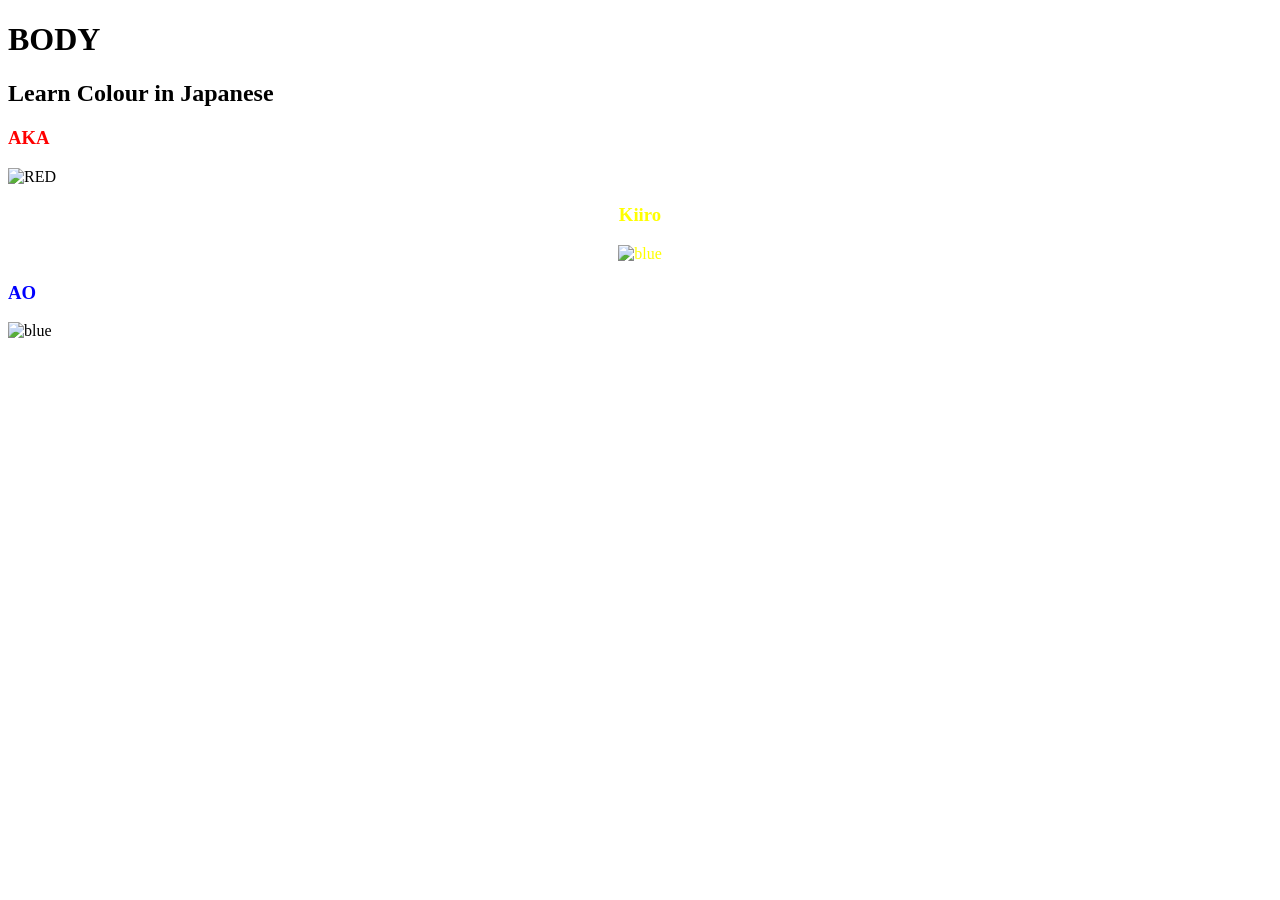
==== Section2/public/Project_LearnColor/index.html @ 14f436a5 "today's" ====
<!DOCTYPE html>
<html>
    <head>
        <title>VOCABULARY</title>
        <link rel="stylesheet" href="MyCSS.css">
    </head>
    <body>
        
        <h1>BODY</h1>

        <h2>Learn Colour in Japanese</h2>
        <div>

        <h3 class = "Color" value = "Red">AKA</h3>
        <img src="https://images.pexels.com/photos/4723038/pexels-photo-4723038.jpeg" alt="RED" >
        </div>
        <div  class = "Color" value = "Yelllow">
            <h3>Kiiro</h3>
            <img src="https://www.color-name.com/color-image?c=FFF70A&square&tx" alt="blue">
        </div>

        <div>
            <h3 class = "Color" value = "Blue">AO </h3>
            <img src="https://th.bing.com/th/id/R.6a506b4e1606fea6b59e3f12c0479fd6?rik=4T0RF551OT3yOA&riu=http%3a%2f%2fgetwallpapers.com%2fwallpaper%2ffull%2f3%2f2%2f3%2f602987.jpg&ehk=HVOM%2fifcWCKjHlau7Or68PUhf%2f6h%2bYJBXcYaGDECi2Y%3d&risl=&pid=ImgRaw&r=0" alt="blue">
        </div>




    </body>
</html>
---- Section2/public/Project_LearnColor/MyCSS.css ----
.Color[value = "Red"]{
    color: red;
}
.Color[value = "Yelllow"]{
    color: yellow;
    outline-color: black;
    text-align: center;
}
.Color[value = "Blue"]{
    color: blue;
}
img{
    width: 200px;
    height: 200px;
}
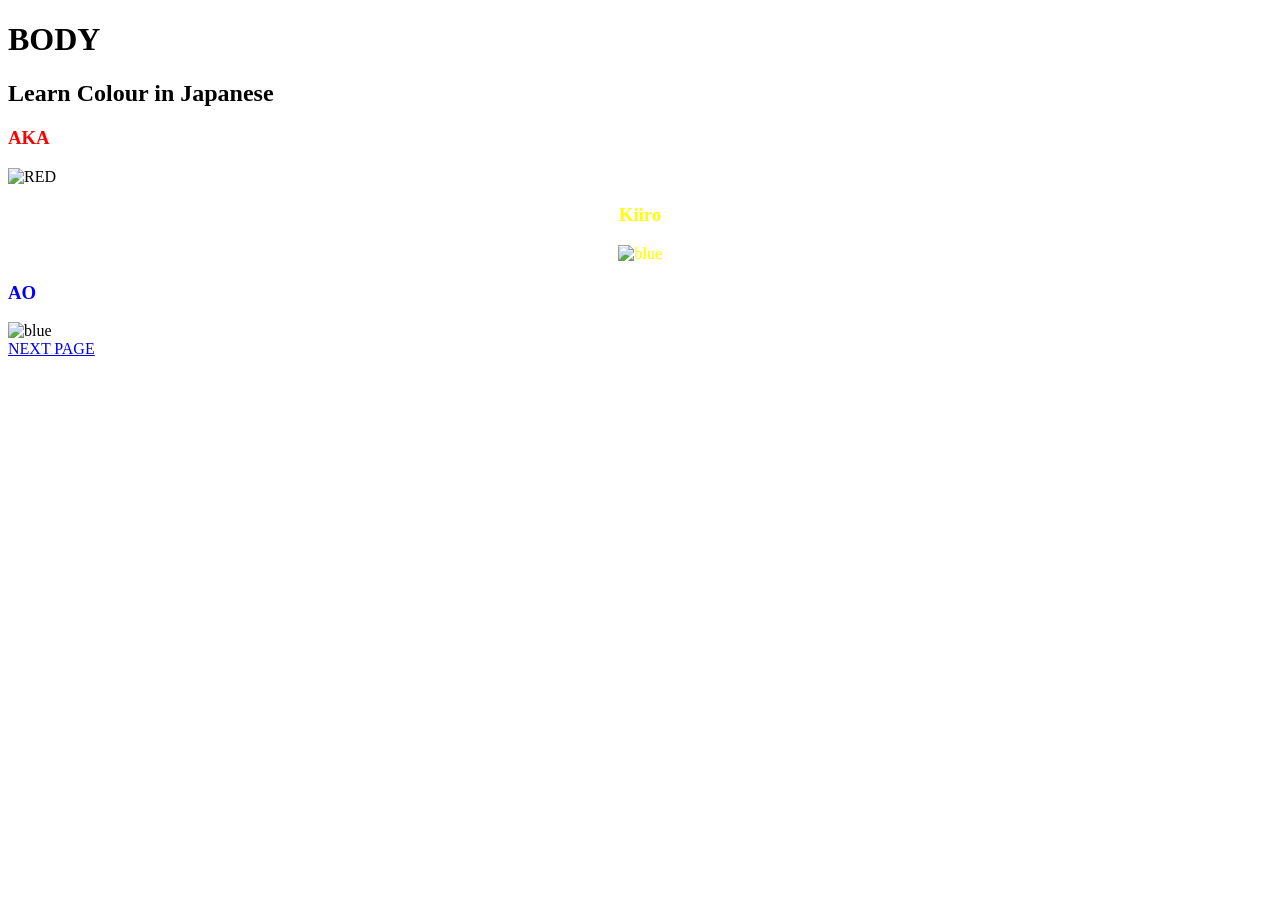
==== commit 108885d3: "today" ====
--- a/Section2/public/Project_LearnColor/index.html
+++ b/Section2/public/Project_LearnColor/index.html
@@ -23,6 +23,9 @@
             <h3 class = "Color" value = "Blue">AO </h3>
             <img src="https://th.bing.com/th/id/R.6a506b4e1606fea6b59e3f12c0479fd6?rik=4T0RF551OT3yOA&riu=http%3a%2f%2fgetwallpapers.com%2fwallpaper%2ffull%2f3%2f2%2f3%2f602987.jpg&ehk=HVOM%2fifcWCKjHlau7Or68PUhf%2f6h%2bYJBXcYaGDECi2Y%3d&risl=&pid=ImgRaw&r=0" alt="blue">
         </div>
+        <div>
+            <a href="question1.html">NEXT PAGE</a>
+        </div>
 
 
 
--- a/Section2/public/Project_LearnColor/MyCSS.css
+++ b/Section2/public/Project_LearnColor/MyCSS.css
@@ -5,6 +5,7 @@
     color: yellow;
     outline-color: black;
     text-align: center;
+    text-decoration: ;
 }
 .Color[value = "Blue"]{
     color: blue;
